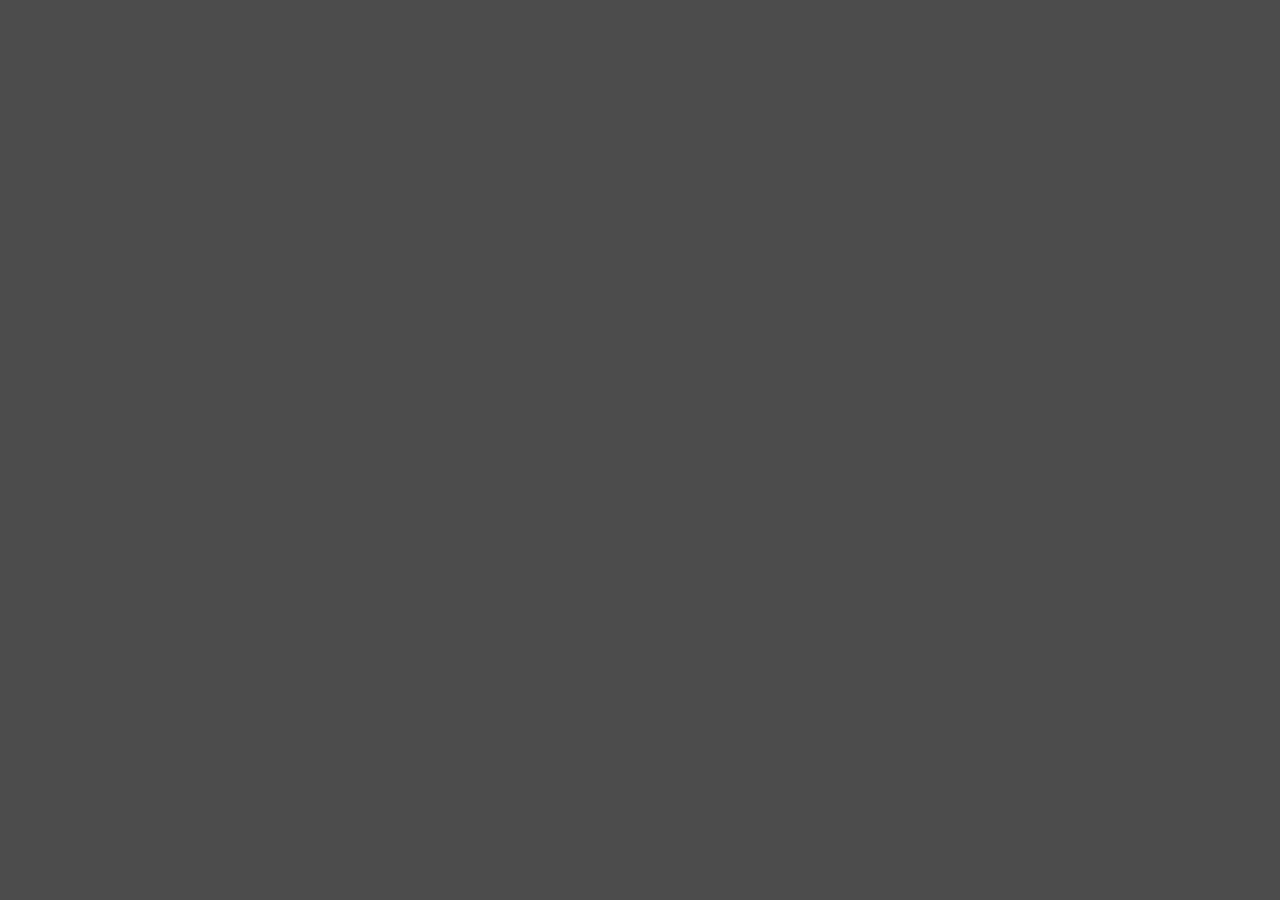
==== amber_fort.html @ 4bfb2334 "first commit" ====
<!doctype html>

<html>

	<head>
		<title> Bienvenue en Inde </title>
		<link rel = "stylesheet" href = "style_image.css">
	</head>

	<body>	
				<div class = "image">
					<a href = "chateaux.html"><img src ="/home/memouna/PAGEWEB/4.png" alt = ""></a>
				</div>
	</body>


</html>
---- style_image.css ----
body
{
	margin: 0;
	padding: 0;
	height: 100vh;
	display: flex;
	justify-content: center;
	align-items: center; 
	background-color: rgb(0,0,0,0.7);
}

.image img
{
	border-radius: 10px;
}
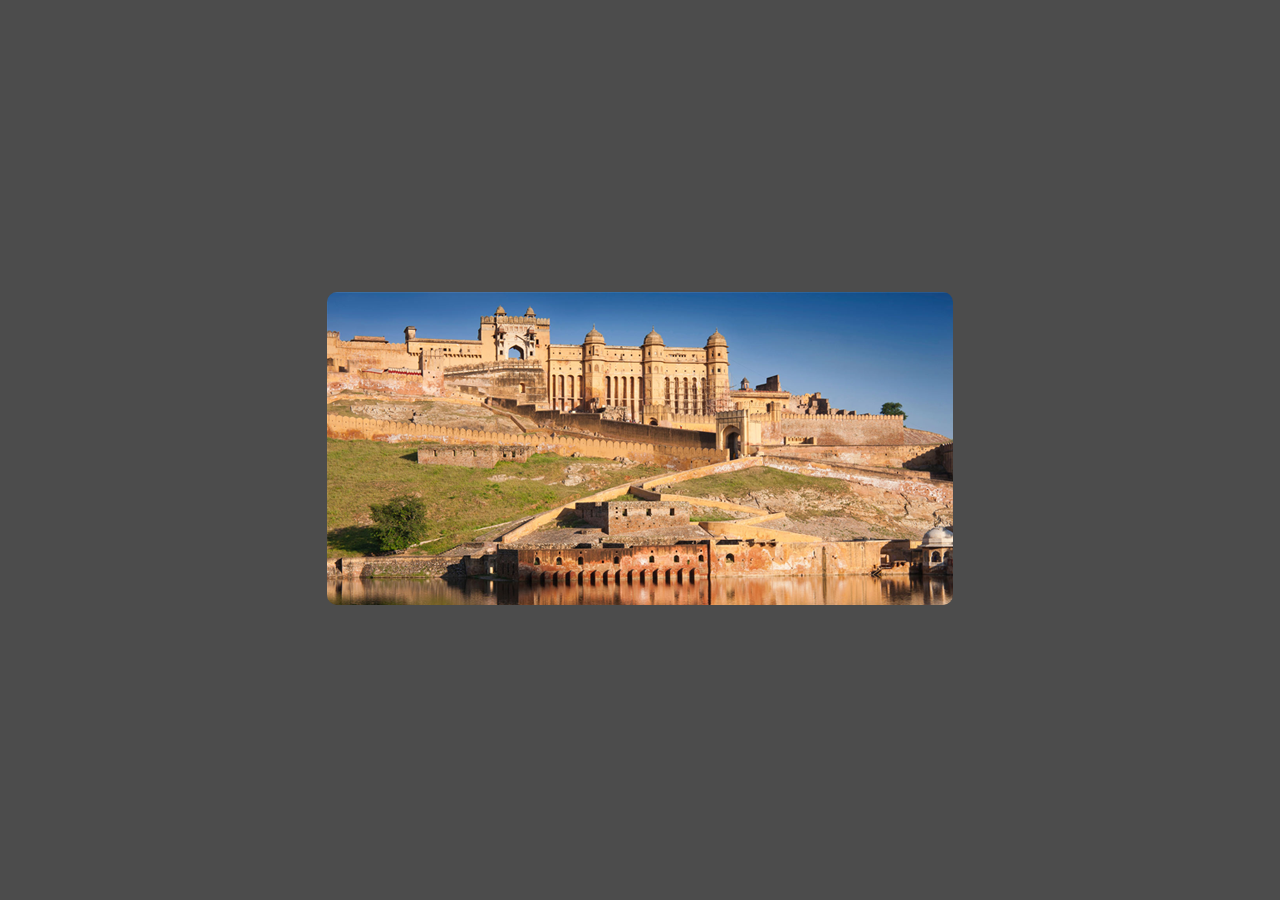
==== commit 832674b8: "problème résolu" ====
--- a/amber_fort.html
+++ b/amber_fort.html
@@ -9,7 +9,7 @@
 
 	<body>	
 				<div class = "image">
-					<a href = "chateaux.html"><img src ="/home/memouna/PAGEWEB/4.png" alt = ""></a>
+					<a href = "chateaux.html"><img src ="4.png" alt = ""></a>
 				</div>
 	</body>
 
